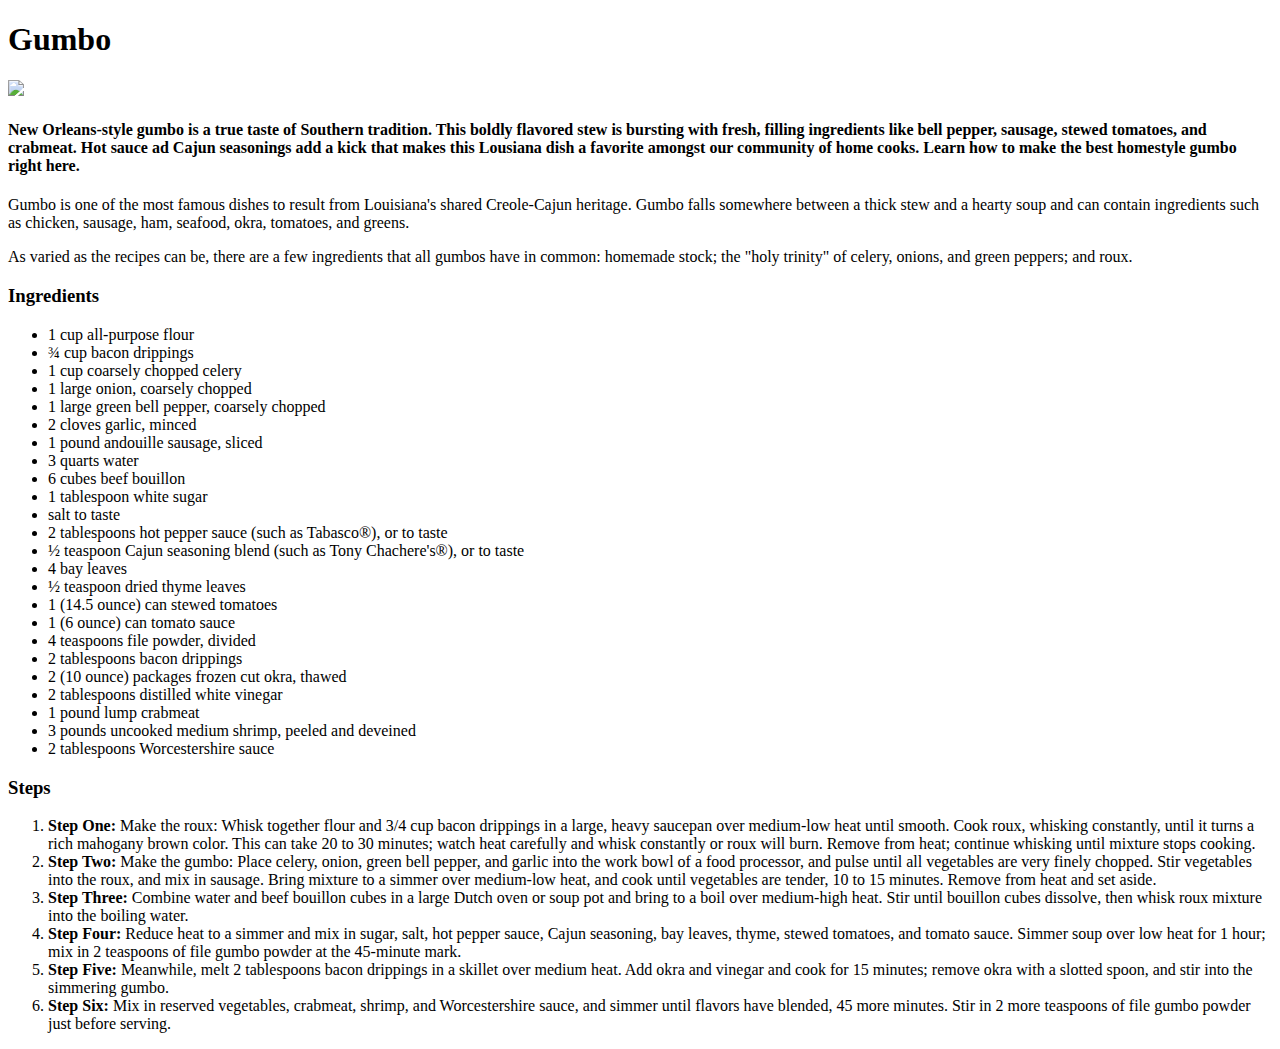
==== Recipes/gumbo.html @ 97fa7d26 "new repository - updating files" ====
<!DOCTYPE html>
<html lang="en">
  <head>
    <meta charset="UTF-8" />
    <meta http-equiv="X-UA-Compatible" content="IE=edge" />
    <meta name="viewport" content="width=device-width, initial-scale=1.0" />
    <title>Gumbo</title>
  </head>
  <body>
    <h1>Gumbo</h1>
    <img
      src="https://www.allrecipes.com/thmb/HbPjbgCvBYbRMYy5mtvkjTQF0Jg=/750x0/filters:no_upscale():max_bytes(150000):strip_icc():format(webp)/216888-Good-New-Orleans-Creole-Gumbo-mfs_005-1-e2a586ac68e640f8b9642c839d487aa5.jpg"
    />
    <h4>
      New Orleans-style gumbo is a true taste of Southern tradition. This boldly
      flavored stew is bursting with fresh, filling ingredients like bell
      pepper, sausage, stewed tomatoes, and crabmeat. Hot sauce ad Cajun
      seasonings add a kick that makes this Lousiana dish a favorite amongst our
      community of home cooks. Learn how to make the best homestyle gumbo right
      here.
    </h4>
    <p>
      Gumbo is one of the most famous dishes to result from Louisiana's shared
      Creole-Cajun heritage. Gumbo falls somewhere between a thick stew and a
      hearty soup and can contain ingredients such as chicken, sausage, ham,
      seafood, okra, tomatoes, and greens.
    </p>

    <p>
      As varied as the recipes can be, there are a few ingredients that all
      gumbos have in common: homemade stock; the "holy trinity" of celery,
      onions, and green peppers; and roux.
    </p>
    <h3>Ingredients</h3>
    <ul>
      <li>1 cup all-purpose flour</li>
      <li>¾ cup bacon drippings</li>
      <li>1 cup coarsely chopped celery</li>
      <li>1 large onion, coarsely chopped</li>
      <li>1 large green bell pepper, coarsely chopped</li>
      <li>2 cloves garlic, minced</li>
      <li>1 pound andouille sausage, sliced</li>
      <li>3 quarts water</li>
      <li>6 cubes beef bouillon</li>
      <li>1 tablespoon white sugar</li>
      <li>salt to taste</li>
      <li>2 tablespoons hot pepper sauce (such as Tabasco®), or to taste</li>
      <li>
        ½ teaspoon Cajun seasoning blend (such as Tony Chachere's®), or to taste
      </li>
      <li>4 bay leaves</li>
      <li>½ teaspoon dried thyme leaves</li>
      <li>1 (14.5 ounce) can stewed tomatoes</li>
      <li>1 (6 ounce) can tomato sauce</li>
      <li>4 teaspoons file powder, divided</li>
      <li>2 tablespoons bacon drippings</li>
      <li>2 (10 ounce) packages frozen cut okra, thawed</li>
      <li>2 tablespoons distilled white vinegar</li>
      <li>1 pound lump crabmeat</li>
      <li>3 pounds uncooked medium shrimp, peeled and deveined</li>
      <li>2 tablespoons Worcestershire sauce</li>
    </ul>
    <h3>Steps</h3>
    <ol>
      <li>
        <strong>Step One:</strong> Make the roux: Whisk together flour and 3/4
        cup bacon drippings in a large, heavy saucepan over medium-low heat
        until smooth. Cook roux, whisking constantly, until it turns a rich
        mahogany brown color. This can take 20 to 30 minutes; watch heat
        carefully and whisk constantly or roux will burn. Remove from heat;
        continue whisking until mixture stops cooking.
      </li>
      <li>
        <strong>Step Two:</strong> Make the gumbo: Place celery, onion, green
        bell pepper, and garlic into the work bowl of a food processor, and
        pulse until all vegetables are very finely chopped. Stir vegetables into
        the roux, and mix in sausage. Bring mixture to a simmer over medium-low
        heat, and cook until vegetables are tender, 10 to 15 minutes. Remove
        from heat and set aside.
      </li>
      <li>
        <strong>Step Three:</strong> Combine water and beef bouillon cubes in a
        large Dutch oven or soup pot and bring to a boil over medium-high heat.
        Stir until bouillon cubes dissolve, then whisk roux mixture into the
        boiling water.
      </li>
      <li>
        <strong>Step Four:</strong> Reduce heat to a simmer and mix in sugar,
        salt, hot pepper sauce, Cajun seasoning, bay leaves, thyme, stewed
        tomatoes, and tomato sauce. Simmer soup over low heat for 1 hour; mix in
        2 teaspoons of file gumbo powder at the 45-minute mark.
      </li>
      <li>
        <strong>Step Five:</strong> Meanwhile, melt 2 tablespoons bacon
        drippings in a skillet over medium heat. Add okra and vinegar and cook
        for 15 minutes; remove okra with a slotted spoon, and stir into the
        simmering gumbo.
      </li>
      <li>
        <strong>Step Six:</strong> Mix in reserved vegetables, crabmeat, shrimp,
        and Worcestershire sauce, and simmer until flavors have blended, 45 more
        minutes. Stir in 2 more teaspoons of file gumbo powder just before
        serving.
      </li>
    </ol>
  </body>
</html>
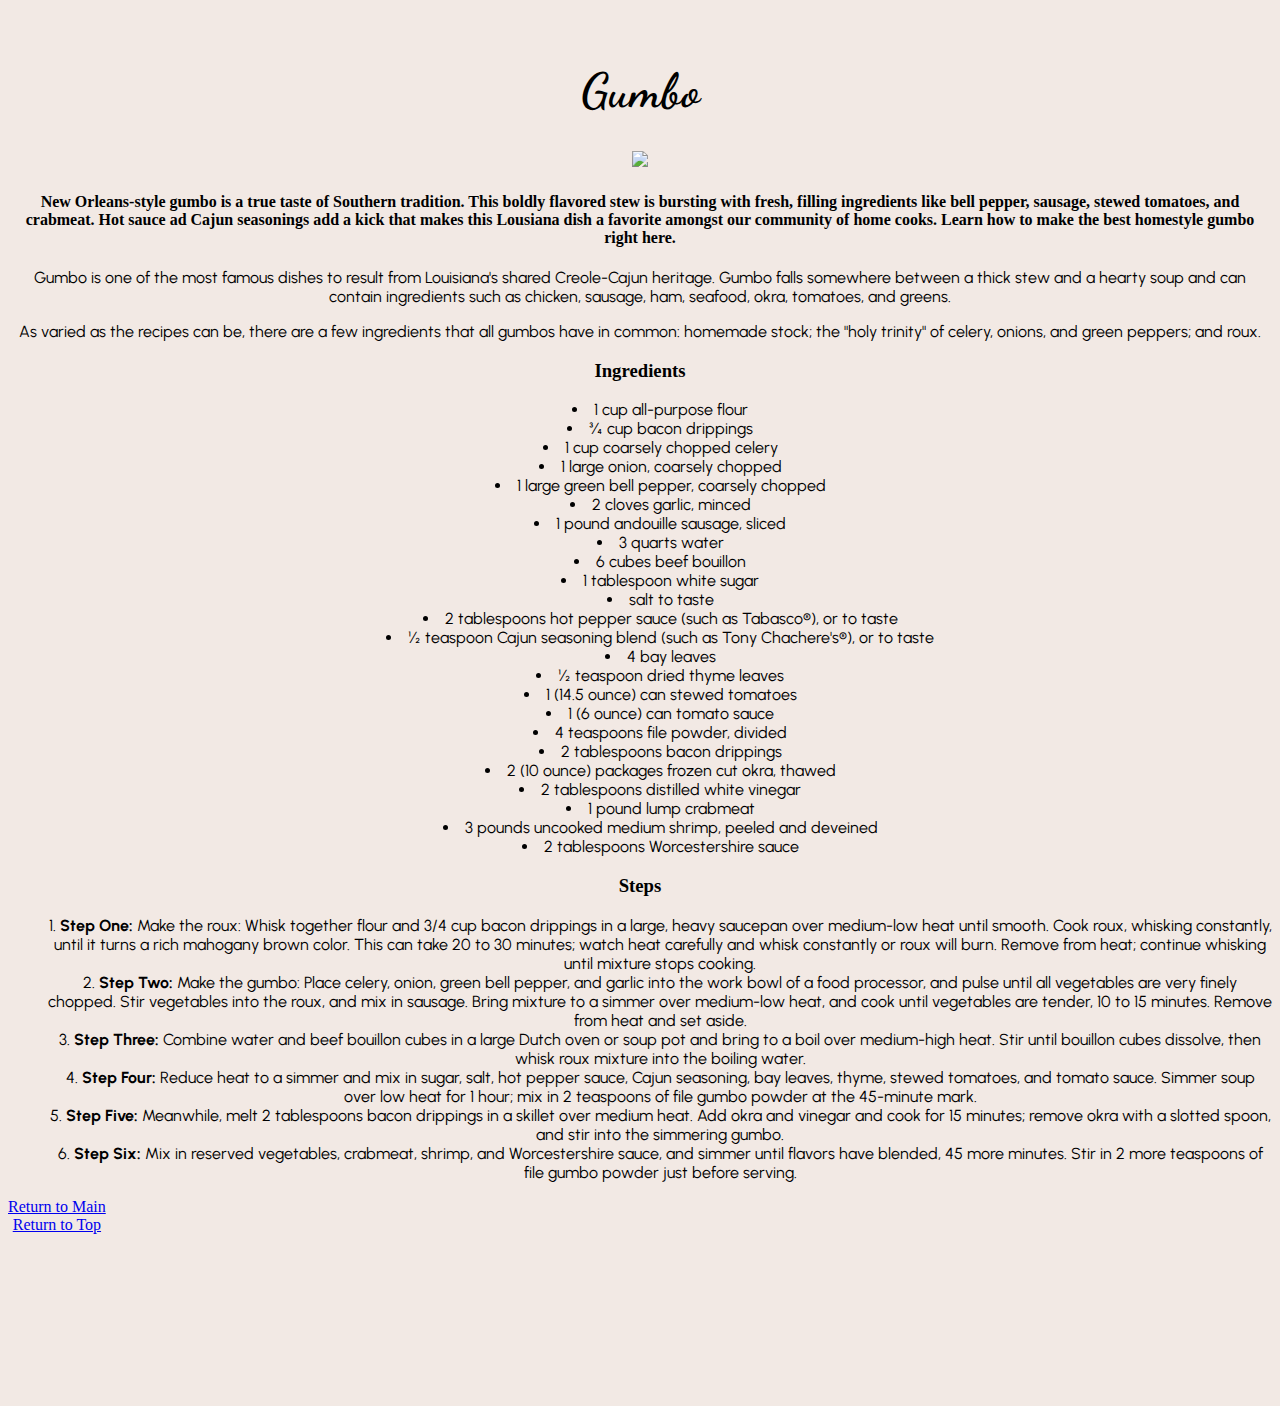
==== commit c5f2d571: "updates to css" ====
--- a/Recipes/gumbo.html
+++ b/Recipes/gumbo.html
@@ -4,6 +4,17 @@
     <meta charset="UTF-8" />
     <meta http-equiv="X-UA-Compatible" content="IE=edge" />
     <meta name="viewport" content="width=device-width, initial-scale=1.0" />
+    <link rel="stylesheet" href="/design.css" />
+    <link rel="preconnect" href="https://fonts.googleapis.com" />
+    <link rel="preconnect" href="https://fonts.gstatic.com" crossorigin />
+    <link
+      href="https://fonts.googleapis.com/css2?family=Urbanist:wght@300&display=swap"
+      rel="stylesheet"
+    />
+    <link
+      href="https://fonts.googleapis.com/css2?family=Dancing+Script&display=swap"
+      rel="stylesheet"
+    />
     <title>Gumbo</title>
   </head>
   <body>
@@ -103,5 +114,9 @@
         serving.
       </li>
     </ol>
+    <div class="return">
+      <a class="back" href="/index.html">Return to Main</a>
+      <a class="top" href="/Recipes/gumbo.html">Return to Top</a>
+    </div>
   </body>
 </html>
--- a/design.css
+++ b/design.css
@@ -0,0 +1,45 @@
+body {
+    background-color: #f2e9e4;
+    text-align: center;
+}
+
+h1 {
+    font-family: 'Dancing Script', cursive;
+    font-size: 3em;
+    padding-top: 30px;
+}
+
+li, p, ul {
+    font-family: 'Urbanist', sans-serif;
+    list-style-position: inside;
+}
+
+.menu {
+    text-align: center;
+    background-color: #9a8c98;
+}
+
+.menu a {
+    text-decoration: none;
+}
+
+img {
+    width: 500px;
+    height: auto;
+}
+
+.return {
+    display: flex;
+    height: 200px;
+    flex-flow: column wrap;
+    align-content: space-between;
+}
+
+.return > div {
+    background-color: #c9ada7;
+    width: 200px;
+    margin: 10px;
+    text-align: center;
+    line-height: 50px;
+    border-radius: 10px;
+}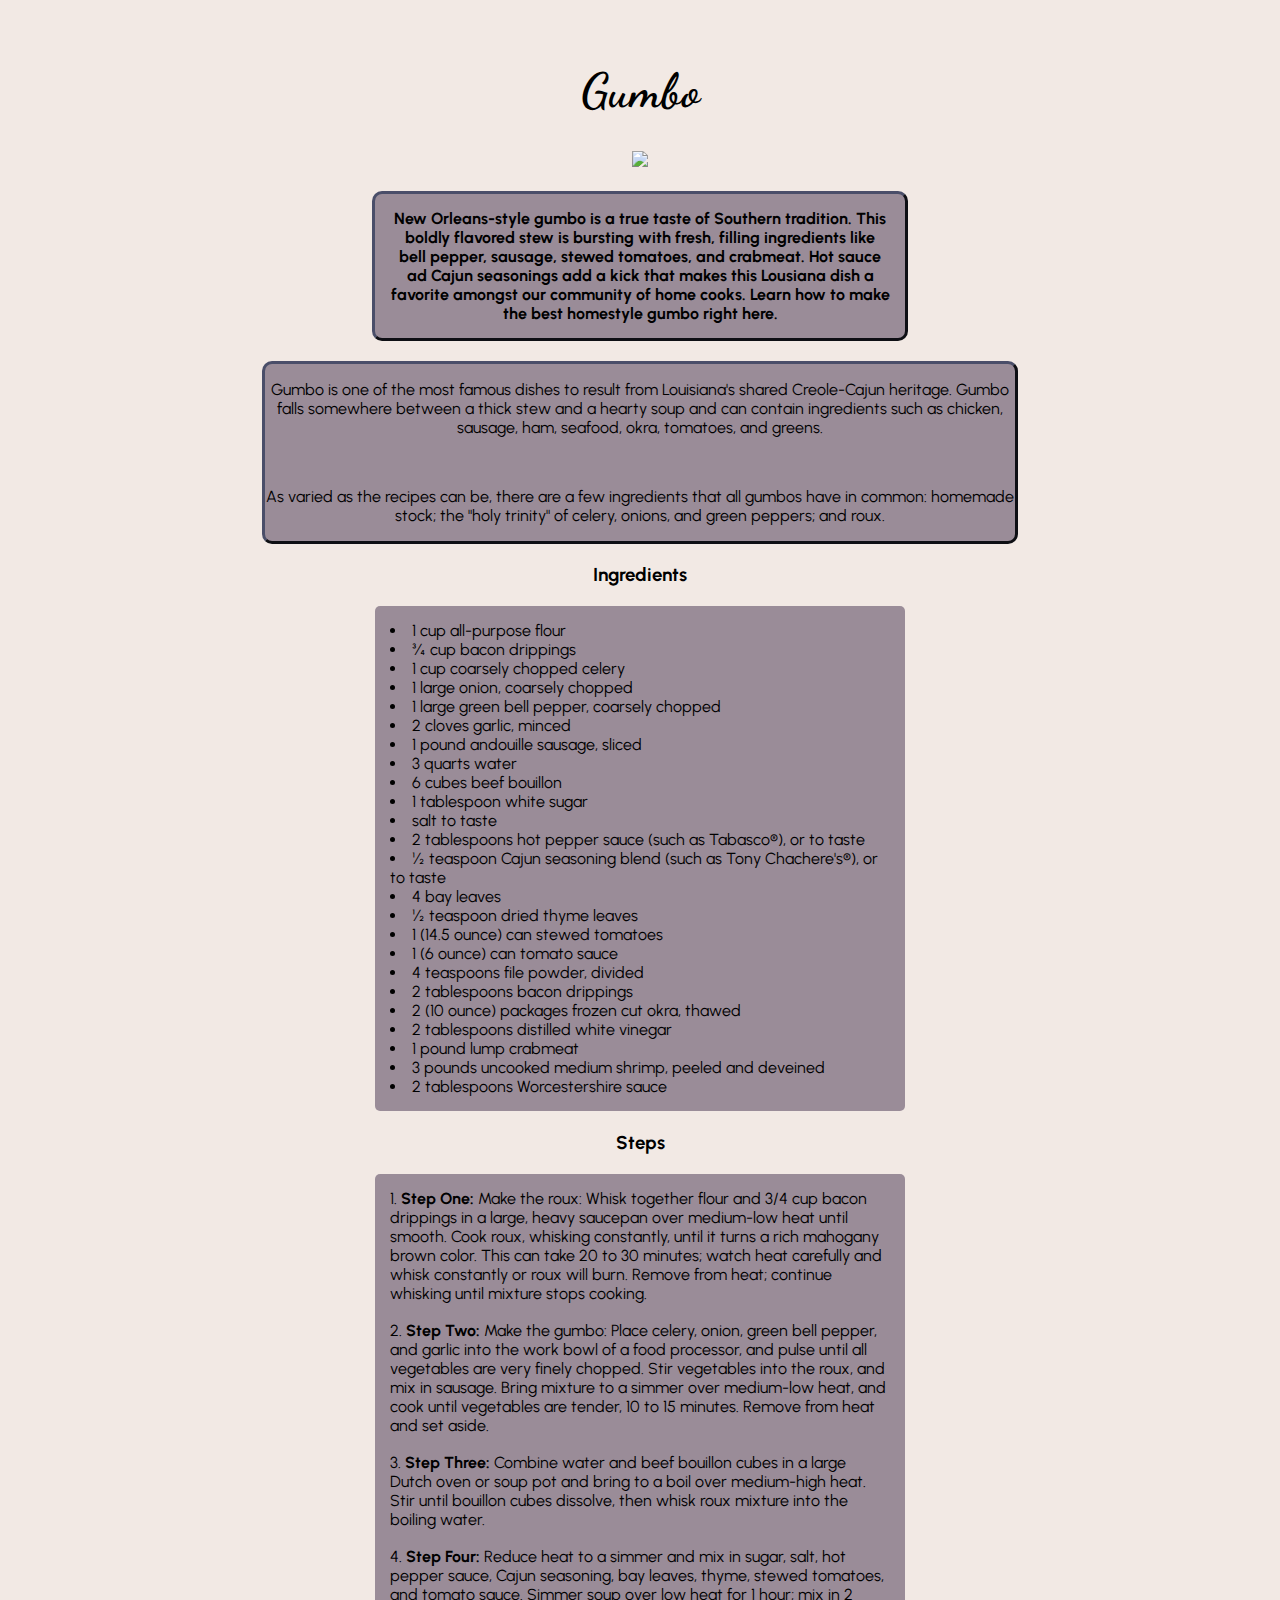
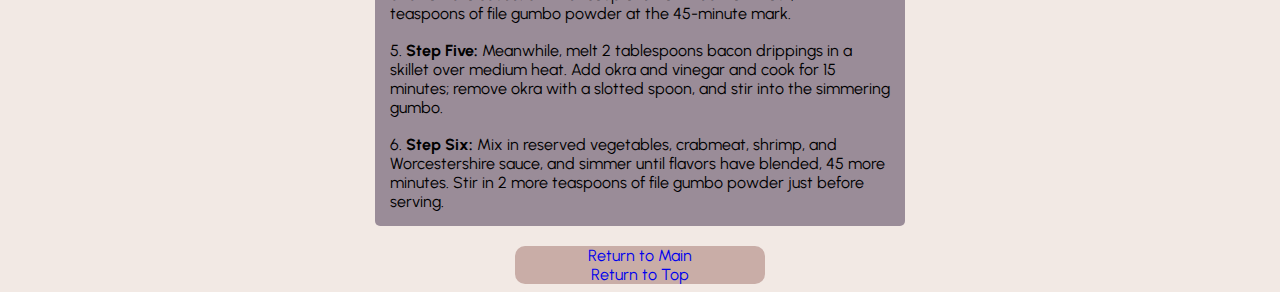
==== commit cf39e1b0: "updating all changes" ====
--- a/Recipes/gumbo.html
+++ b/Recipes/gumbo.html
@@ -17,12 +17,12 @@
     />
     <title>Gumbo</title>
   </head>
-  <body>
+  <body class="gumbo">
     <h1>Gumbo</h1>
     <img
       src="https://www.allrecipes.com/thmb/HbPjbgCvBYbRMYy5mtvkjTQF0Jg=/750x0/filters:no_upscale():max_bytes(150000):strip_icc():format(webp)/216888-Good-New-Orleans-Creole-Gumbo-mfs_005-1-e2a586ac68e640f8b9642c839d487aa5.jpg"
     />
-    <h4>
+    <h4 class="intro">
       New Orleans-style gumbo is a true taste of Southern tradition. This boldly
       flavored stew is bursting with fresh, filling ingredients like bell
       pepper, sausage, stewed tomatoes, and crabmeat. Hot sauce ad Cajun
@@ -30,20 +30,22 @@
       community of home cooks. Learn how to make the best homestyle gumbo right
       here.
     </h4>
-    <p>
-      Gumbo is one of the most famous dishes to result from Louisiana's shared
-      Creole-Cajun heritage. Gumbo falls somewhere between a thick stew and a
-      hearty soup and can contain ingredients such as chicken, sausage, ham,
-      seafood, okra, tomatoes, and greens.
-    </p>
-
-    <p>
-      As varied as the recipes can be, there are a few ingredients that all
-      gumbos have in common: homemade stock; the "holy trinity" of celery,
-      onions, and green peppers; and roux.
-    </p>
-    <h3>Ingredients</h3>
-    <ul>
+    <div class="description">
+      <p>
+        Gumbo is one of the most famous dishes to result from Louisiana's shared
+        Creole-Cajun heritage. Gumbo falls somewhere between a thick stew and a
+        hearty soup and can contain ingredients such as chicken, sausage, ham,
+        seafood, okra, tomatoes, and greens.
+      </p>
+      <br />
+      <p>
+        As varied as the recipes can be, there are a few ingredients that all
+        gumbos have in common: homemade stock; the "holy trinity" of celery,
+        onions, and green peppers; and roux.
+      </p>
+    </div>
+    <h3 class="ingredients">Ingredients</h3>
+    <ul class="list_ingredients">
       <li>1 cup all-purpose flour</li>
       <li>¾ cup bacon drippings</li>
       <li>1 cup coarsely chopped celery</li>
@@ -71,8 +73,8 @@
       <li>3 pounds uncooked medium shrimp, peeled and deveined</li>
       <li>2 tablespoons Worcestershire sauce</li>
     </ul>
-    <h3>Steps</h3>
-    <ol>
+    <h3 class="steps">Steps</h3>
+    <ol class="list_steps">
       <li>
         <strong>Step One:</strong> Make the roux: Whisk together flour and 3/4
         cup bacon drippings in a large, heavy saucepan over medium-low heat
@@ -81,6 +83,7 @@
         carefully and whisk constantly or roux will burn. Remove from heat;
         continue whisking until mixture stops cooking.
       </li>
+      <br />
       <li>
         <strong>Step Two:</strong> Make the gumbo: Place celery, onion, green
         bell pepper, and garlic into the work bowl of a food processor, and
@@ -89,24 +92,28 @@
         heat, and cook until vegetables are tender, 10 to 15 minutes. Remove
         from heat and set aside.
       </li>
+      <br />
       <li>
         <strong>Step Three:</strong> Combine water and beef bouillon cubes in a
         large Dutch oven or soup pot and bring to a boil over medium-high heat.
         Stir until bouillon cubes dissolve, then whisk roux mixture into the
         boiling water.
       </li>
+      <br />
       <li>
         <strong>Step Four:</strong> Reduce heat to a simmer and mix in sugar,
         salt, hot pepper sauce, Cajun seasoning, bay leaves, thyme, stewed
         tomatoes, and tomato sauce. Simmer soup over low heat for 1 hour; mix in
         2 teaspoons of file gumbo powder at the 45-minute mark.
       </li>
+      <br />
       <li>
         <strong>Step Five:</strong> Meanwhile, melt 2 tablespoons bacon
         drippings in a skillet over medium heat. Add okra and vinegar and cook
         for 15 minutes; remove okra with a slotted spoon, and stir into the
         simmering gumbo.
       </li>
+      <br />
       <li>
         <strong>Step Six:</strong> Mix in reserved vegetables, crabmeat, shrimp,
         and Worcestershire sauce, and simmer until flavors have blended, 45 more
--- a/design.css
+++ b/design.css
@@ -15,8 +15,15 @@
 }
 
 .menu {
-    text-align: center;
-    background-color: #9a8c98;
+    background-color: #c9ada7;
+    border-radius: 10px;
+    font-family: 'Urbanist', sans-serif;
+    display: flex;
+    flex-flow: column wrap;
+    justify-content: center;
+    align-items: center;
+    width: 250px;
+    margin: auto;
 }
 
 .menu a {
@@ -29,17 +36,60 @@
 }
 
 .return {
+    background-color: #c9ada7;
+    border-radius: 10px;
+    font-family: 'Urbanist', sans-serif;
     display: flex;
-    height: 200px;
     flex-flow: column wrap;
-    align-content: space-between;
+    justify-content: center;
+    align-items: center;
+    width: 250px;
+    margin: auto;
 }
 
-.return > div {
-    background-color: #c9ada7;
-    width: 200px;
-    margin: 10px;
-    text-align: center;
-    line-height: 50px;
+.return a {
+    text-decoration: none;
+}
+
+/* RECIPES */
+
+h4.intro {
+    background-color: #9a8c98;
+    border-style: outset;
+    border-color: #4a4e69;
+    margin: auto;
+    margin-top: 20px;
+    margin-bottom: 20px;
+    width: 500px;
+    padding: 15px;
+    border-radius: 10px;
+    font-family: 'Urbanist', sans-serif;
+}
+
+h3.ingredients {
+    font-family: 'Urbanist', sans-serif;
+}
+
+h3.steps {
+    font-family: 'Urbanist', sans-serif;
+}
+
+ul.list_ingredients, ol.list_steps {
+    text-align: left;
+    background-color: #9a8c98;
+    margin: auto;
+    margin-bottom: 20px;
+    margin-top: 20px;
+    width: 500px;
+    padding: 15px;
+    border-radius: 5px;
+}
+
+.description {
+    background-color: #9a8c98;
+    border-style: outset;
+    border-color: #4a4e69;
+    margin: auto;
+    width: 750px;
     border-radius: 10px;
 }